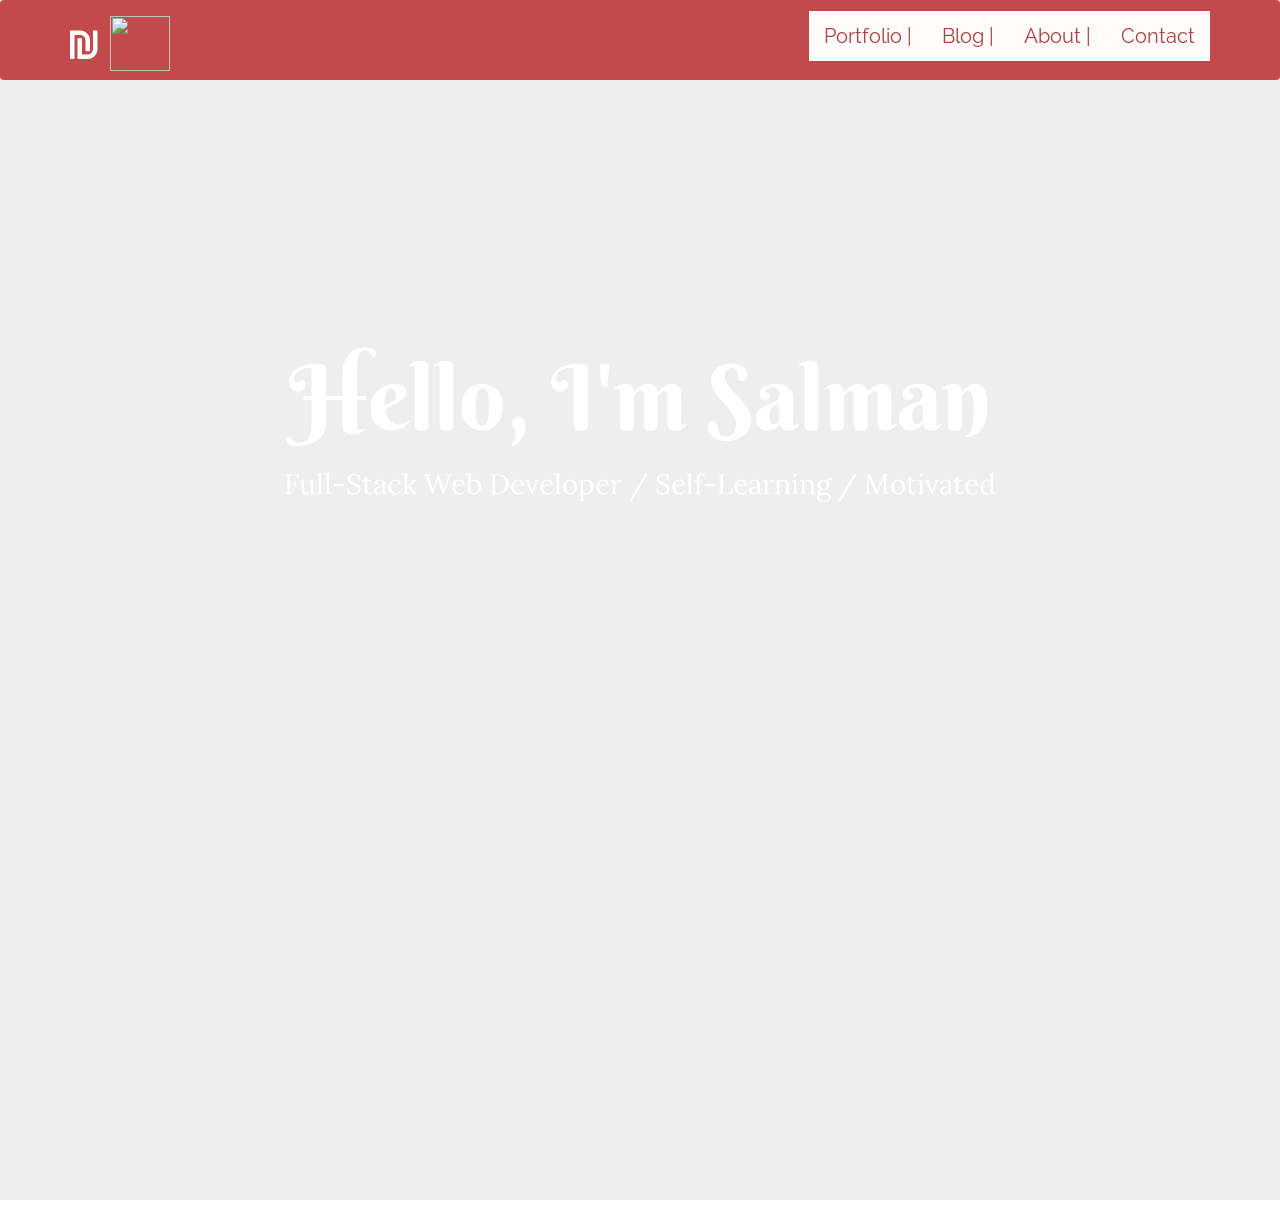
==== index.html @ de492ba7 "change file" ====
<!DOCTYPE html>
<html>
<head>
  <meta>
  <title>Salman Akram | My Site</title>
  <!-- <link rel="stylesheet" href="bootstrap.css"> -->
  <link rel="stylesheet" href="mainStyle.css">
  <link rel="stylesheet" type="text/css" href="https://maxcdn.bootstrapcdn.com/bootstrap/3.3.6/css/bootstrap.min.css">
  <link rel="stylesheet" href="https://maxcdn.bootstrapcdn.com/font-awesome/4.5.0/css/font-awesome.min.css">
  <link href='https://fonts.googleapis.com/css?family=Berkshire+Swash' rel='stylesheet' type='text/css'>
  <link href='https://fonts.googleapis.com/css?family=Raleway' rel='stylesheet' type='text/css'>
  <link href='https://fonts.googleapis.com/css?family=Lora' rel='stylesheet' type='text/css'>
  <script src="https://ajax.googleapis.com/ajax/libs/jquery/1.11.0/jquery.min.js"></script>
</head>
<body>

  <nav class="navbar">
    <div class="container">
      <div class="navbar-header">
        <button type="button" class="navbar-toggle collapsed" data-toggle="collapse" data-target="#bs-nav-burger" aria-expanded="false">
          <span class="sr-only">Toggle navigation</span>
          <span class="icon-bar"></span>
          <span class="icon-bar"></span>
          <span class="icon-bar"></span>
          <span class="icon-bar"></span>
        </button>
        <a href="#page-top" class="navbar-brand">
          <i class="fa fa-ils fa-2x">
            <img width="60" height="55" src="http://res.cloudinary.com/dkrtlzlcwghxm/image/upload/v1453692007/logoW-90857890f9c44ab8f55dc57bf191796e1ac5674b4b2d41b86f186d2c37efa926_xztd3e.png" alt=""></i>
        </a>
      </div>
      <div class="collapse navbar-collapse" id="bs-nav-burger">
        <ul class="nav navbar-nav navbar-right">
          <li><a href="#portfolio">Portfolio |</a></li>
          <li><a href="http://salvero.ghost.io/#open" target="_blank">Blog |</a></li>
          <li><a href="#about">About |</a></li>
          <li><a href="#contact">Contact</a></li>
        </ul>
      </div>
    </div>
  </nav>

  <div class="jumbotron">
    <div class="container">
      <h2>Hello, I'm Salman</h2>
      <span><p> Full-Stack Web Developer / Self-Learning / Motivated </p></span>
      <hr class="hr-medium">
      <br/>
      <br/>
    </div>
  </div>

  <!--
  Image lists
  <div class="container">
    <div class="row">
      <div class="col-lg-4">COL LG 4</div>
      <div class="col-lg-4">COL LG 4</div>
      <div class="col-lg-4">COL LG 4</div>
      <div class="col-lg-4">COL LG 4</div>
    </div>
  </div> -->

  <script src="https://code.jquery.com/jquery-2.1.4.js"></script>
  <script src="https://maxcdn.bootstrapcdn.com/bootstrap/3.3.6/js/bootstrap.min.js"></script>
</body>
</html>
---- mainStyle.css ----
.navbar {
    background-color: rgba(186, 42, 43, 0.83);
    height: 80px;
}

.nav > li > a {
  background-color: rgba(255, 255, 255, 0.98);
  color: #ac4142;
  font-size: 20px;
  font-family: 'Raleway', sans-serif;
  margin-top: 10px;
}
.nav > li > a:hover {
  color: #FFF;
  padding-bottom: 50px;
  transition: 0.40s;
  background-color: rgba(186, 42, 43, 0.83)!important;
}

.navbar-nav > li:hover {
  background-color: #FFF;

}

.navbar-header button {
  color: #FFF;
  margin-top: 20px;
  margin-left: 10px;
  margin-right: 3px;
}

.navbar-toggle span {
  background-color: rgb(244, 165, 127);
}

.fa {
  color: #FFF;
}

.jumbotron {
  width: 100%;
  text-align: center;
  margin-top: -100px;
  color: #FFF;
  font-family: 'Berkshire Swash', cursive;
  background-image: url(http://res.cloudinary.com/dkrtlzlcwghxm/image/upload/v1453691674/dock_image_rn8beo.jpg);
  background-size: cover;
  min-height: 1200px;
  background-attachment: fixed;
}

.jumbotron h2 {
  margin-top: 300px;
  font-size: 6.5em;
  font-family: 'Berkshire Swash', cursive;
  color: #FFF;
}

.jumbotron span > p {
  font-size: 2em;
  line-height: 1.9em;
  font-family: 'Lora', serif;
  color: #FFF;
}
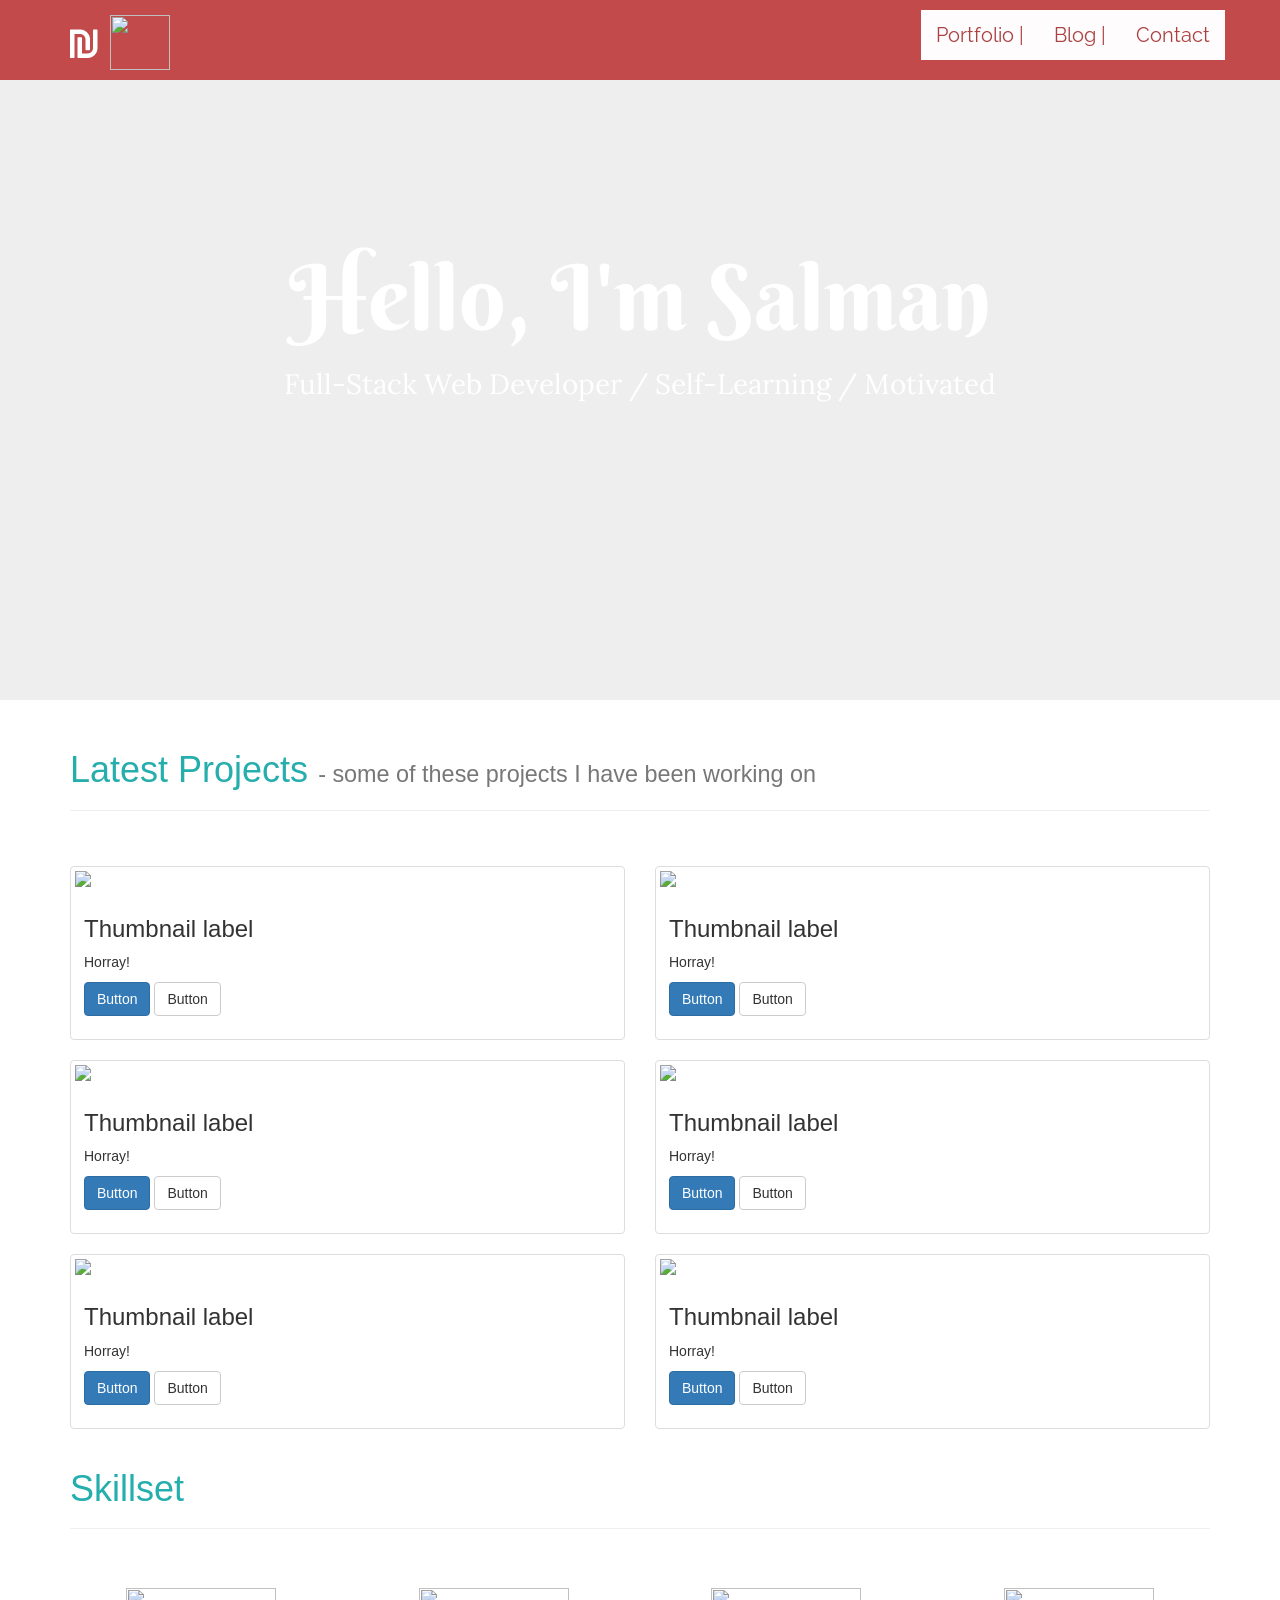
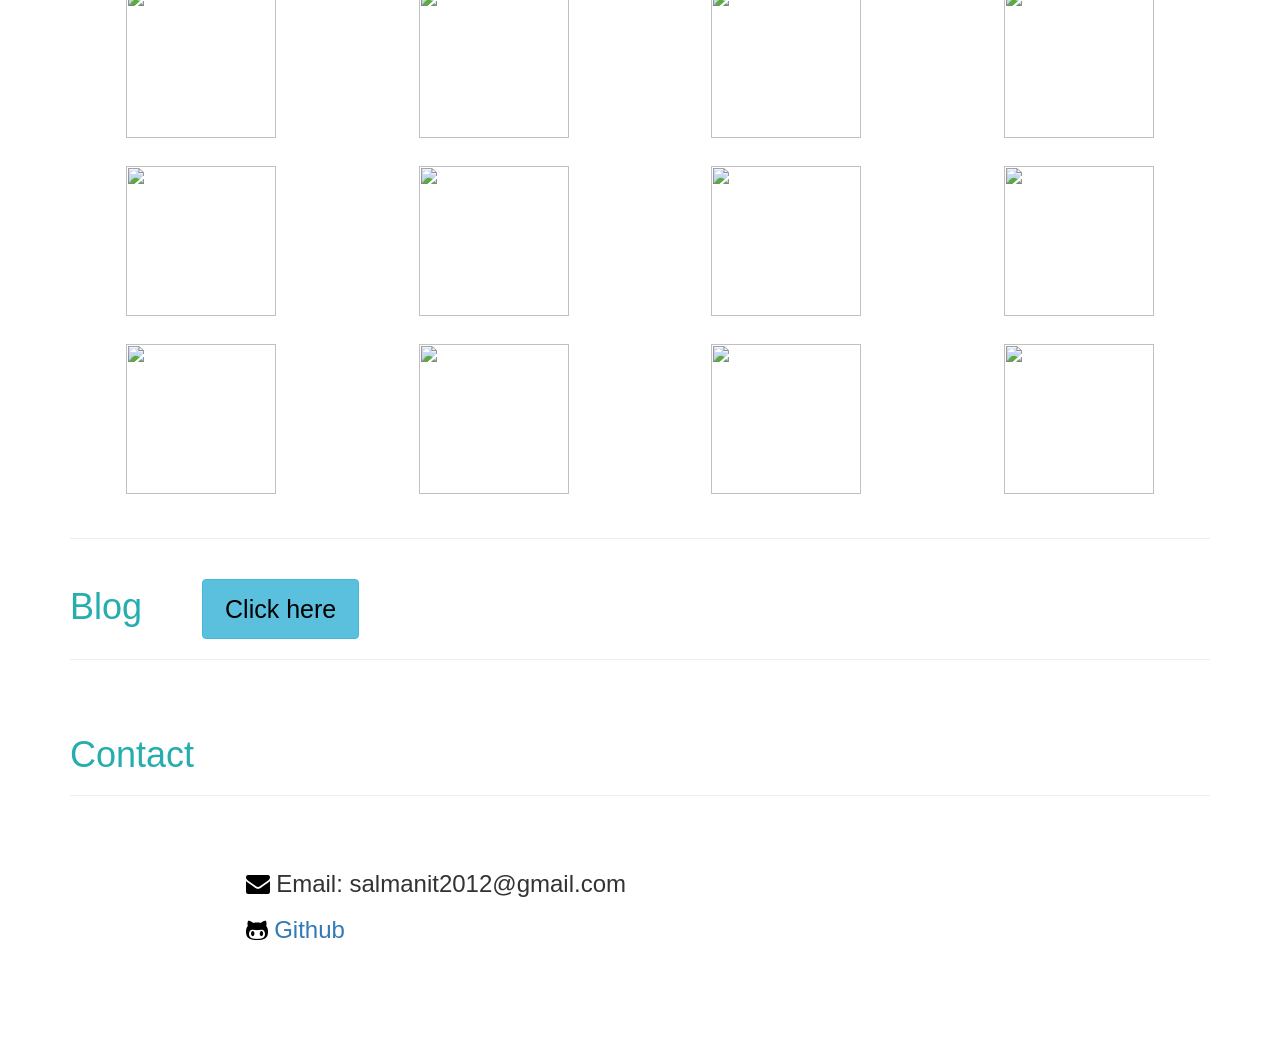
==== commit 67eae616: "adding projects section" ====
--- a/index.html
+++ b/index.html
@@ -14,12 +14,11 @@
 </head>
 <body>
 
-  <nav class="navbar">
+  <nav class="navbar navbar-fixed-top">
     <div class="container">
       <div class="navbar-header">
         <button type="button" class="navbar-toggle collapsed" data-toggle="collapse" data-target="#bs-nav-burger" aria-expanded="false">
           <span class="sr-only">Toggle navigation</span>
-          <span class="icon-bar"></span>
           <span class="icon-bar"></span>
           <span class="icon-bar"></span>
           <span class="icon-bar"></span>
@@ -33,33 +32,186 @@
         <ul class="nav navbar-nav navbar-right">
           <li><a href="#portfolio">Portfolio |</a></li>
           <li><a href="http://salvero.ghost.io/#open" target="_blank">Blog |</a></li>
-          <li><a href="#about">About |</a></li>
           <li><a href="#contact">Contact</a></li>
         </ul>
       </div>
     </div>
   </nav>
 
+  <!-- Main Jumbotron  -->
   <div class="jumbotron">
     <div class="container">
       <h2>Hello, I'm Salman</h2>
       <span><p> Full-Stack Web Developer / Self-Learning / Motivated </p></span>
-      <hr class="hr-medium">
+      <!-- <hr class="hr-medium"> -->
       <br/>
       <br/>
     </div>
-  </div>
-
-  <!--
-  Image lists
+    <div id="portfolio"></div>
+  </div>
+
+
+  <!-- Projects lists -->
   <div class="container">
     <div class="row">
-      <div class="col-lg-4">COL LG 4</div>
-      <div class="col-lg-4">COL LG 4</div>
-      <div class="col-lg-4">COL LG 4</div>
-      <div class="col-lg-4">COL LG 4</div>
-    </div>
-  </div> -->
+      <h1 class="projectTitle">Latest Projects
+          <small>- some of these projects I have been working on </small>
+          <hr/>
+      </h1>
+      <div class="col-lg-6 col-md-6">
+        <div class="thumbnail">
+          <img src="http://www.gratisography.com/pictures/202_1.jpg">
+          <div class="caption">
+            <h3>Thumbnail label</h3>
+            <p>Horray!</p>
+            <p><a href="#" class="btn btn-primary" role="button">Button</a> <a href="#" class="btn btn-default" role="button">Button</a></p>
+          </div>
+        </div>
+      </div>
+      <div class="col-lg-6 col-md-6">
+        <div class="thumbnail">
+          <img src="http://www.gratisography.com/pictures/199_1.jpg">
+          <div class="caption">
+            <h3>Thumbnail label</h3>
+            <p>Horray!</p>
+            <p><a href="#" class="btn btn-primary" role="button">Button</a> <a href="#" class="btn btn-default" role="button">Button</a></p>
+          </div>
+        </div>
+      </div>
+      <div class="col-lg-6 col-md-6">
+        <div class="thumbnail">
+          <img src="http://www.gratisography.com/pictures/202_1.jpg">
+          <div class="caption">
+            <h3>Thumbnail label</h3>
+            <p>Horray!</p>
+            <p><a href="#" class="btn btn-primary" role="button">Button</a> <a href="#" class="btn btn-default" role="button">Button</a></p>
+          </div>
+        </div>
+      </div>
+      <div class="col-lg-6 col-md-6">
+        <div class="thumbnail">
+          <img src="http://www.gratisography.com/pictures/199_1.jpg">
+          <div class="caption">
+            <h3>Thumbnail label</h3>
+            <p>Horray!</p>
+            <p><a href="#" class="btn btn-primary" role="button">Button</a> <a href="#" class="btn btn-default" role="button">Button</a></p>
+          </div>
+        </div>
+      </div>
+      <div class="col-lg-6 col-md-6">
+        <div class="thumbnail">
+          <img src="http://www.gratisography.com/pictures/202_1.jpg">
+          <div class="caption">
+            <h3>Thumbnail label</h3>
+            <p>Horray!</p>
+            <p><a href="#" class="btn btn-primary" role="button">Button</a> <a href="#" class="btn btn-default" role="button">Button</a></p>
+          </div>
+        </div>
+      </div>
+      <div class="col-lg-6 col-md-6">
+        <div class="thumbnail">
+          <img src="http://www.gratisography.com/pictures/199_1.jpg">
+          <div class="caption">
+            <h3>Thumbnail label</h3>
+            <p>Horray!</p>
+            <p><a href="#" class="btn btn-primary" role="button">Button</a> <a href="#" class="btn btn-default" role="button">Button</a></p>
+          </div>
+        </div>
+      </div>
+    </div>
+  </div>
+
+  <!-- Skillset  -->
+  <div class="container">
+    <div class="row">
+      <h1 class="projectTitle">Skillset <hr/></h1>
+      <div class="imageLists">
+        <div class="col-md-3 col-sm-3">
+          <div class="thumbnailLists">
+              <img src="http://res.cloudinary.com/dkrtlzlcwghxm/image/upload/v1453831041/3B_html5_ziqh53.png">
+            </div>
+        </div>
+        <div class="col-md-3 col-sm-3">
+          <div class="thumbnailLists">
+              <img src="http://res.cloudinary.com/dkrtlzlcwghxm/image/upload/v1453830470/3B_css3_b1ofgn.png">
+            </div>
+        </div>
+        <div class="col-md-3 col-sm-3">
+          <div class="thumbnailLists">
+              <img src="http://res.cloudinary.com/dkrtlzlcwghxm/image/upload/v1453781168/Skillset_Portfolio/javascript.png">
+            </div>
+        </div>
+        <div class="col-md-3 col-sm-3">
+          <div class="thumbnailLists">
+              <img src="http://res.cloudinary.com/dkrtlzlcwghxm/image/upload/v1453781169/Skillset_Portfolio/jquery1.png">
+            </div>
+        </div>
+        <div class="col-md-3 col-sm-3">
+          <div class="thumbnailLists">
+            <img src="http://res.cloudinary.com/dkrtlzlcwghxm/image/upload/v1453781169/Skillset_Portfolio/mongodb.png">
+          </div>
+        </div>
+        <div class="col-md-3 col-sm-3">
+          <div class="thumbnailLists">
+            <img src="http://res.cloudinary.com/dkrtlzlcwghxm/image/upload/v1453781169/Skillset_Portfolio/nodejs.png">
+          </div>
+        </div>
+        <div class="col-md-3 col-sm-3">
+          <div class="thumbnailLists">
+            <img src="http://res.cloudinary.com/dkrtlzlcwghxm/image/upload/v1453781169/Skillset_Portfolio/reactjs.png">
+          </div>
+        </div>
+        <div class="col-md-3 col-sm-3">
+          <div class="thumbnailLists">
+            <img src="http://res.cloudinary.com/dkrtlzlcwghxm/image/upload/v1453833164/3d_sass_wpp1cr.png">
+          </div>
+        </div>
+        <div class="col-md-3 col-sm-3">
+          <div class="thumbnailLists">
+            <img src="http://res.cloudinary.com/dkrtlzlcwghxm/image/upload/v1453781168/Skillset_Portfolio/github.png">
+          </div>
+        </div>
+        <div class="col-md-3 col-sm-3">
+          <div class="thumbnailLists">
+            <img src="http://res.cloudinary.com/dkrtlzlcwghxm/image/upload/v1453832950/4d_gulp_vb4nl0.png">
+          </div>
+        </div>
+        <div class="col-md-3 col-sm-3">
+          <div class="thumbnailLists">
+            <img src="http://res.cloudinary.com/dkrtlzlcwghxm/image/upload/v1453781169/Skillset_Portfolio/npm.png">
+          </div>
+        </div>
+        <div class="col-md-3 col-sm-3">
+          <div class="thumbnailLists">
+            <img src="http://res.cloudinary.com/dkrtlzlcwghxm/image/upload/v1453831761/4D_bootstrap_direz4.jpg">
+          </div>
+        </div>
+      </div>
+    </div>
+    <hr/>
+  </div>
+
+  <!-- Blog  -->
+  <div class="container" id="blog">
+    <div class="row">
+      <h1 class="projectTitle">Blog <button class="btn btn-info"><a href="http://salvero.ghost.io/#open" target="_blank">Click here</a></button>      <hr/></h1>
+    </div>
+  </div>
+
+  <!-- Contact  -->
+  <div class="container" id="contact">
+    <div class="row">
+      <h1 class="projectTitle">Contact <hr/></h1>
+        <div class="col-lg-6 col-md-6 contactLists">
+          <h3><i class="fa fa-envelope fa-1x git"></i> Email: salmanit2012@gmail.com</a></h3>
+          <h3></h3>
+          <h3><a class="github" href="http://www.github.com/salmanak" target="_blank"><i class="fa fa-github-alt fa-1x git"></i> Github</a></h3>
+        <!-- more links adding soon -->
+
+        </div>
+    </div>
+  </div>
+
 
   <script src="https://code.jquery.com/jquery-2.1.4.js"></script>
   <script src="https://maxcdn.bootstrapcdn.com/bootstrap/3.3.6/js/bootstrap.min.js"></script>
--- a/mainStyle.css
+++ b/mainStyle.css
@@ -45,7 +45,7 @@
   font-family: 'Berkshire Swash', cursive;
   background-image: url(http://res.cloudinary.com/dkrtlzlcwghxm/image/upload/v1453691674/dock_image_rn8beo.jpg);
   background-size: cover;
-  min-height: 1200px;
+  min-height: 800px;
   background-attachment: fixed;
 }
 
@@ -62,3 +62,52 @@
   font-family: 'Lora', serif;
   color: #FFF;
 }
+
+.projectTitle {
+  padding: 0px 15px;
+  margin-bottom: 55px;
+  color: #26adad;
+}
+
+.imageLists img{
+  height: 150px;
+  width: 150px;
+}
+
+
+.thumbnailLists {
+  display: block;
+  padding: 4px;
+  text-align: center;
+  margin-bottom: 20px;
+  line-height: 1.42857143;
+  background-color: #fff;
+  -webkit-transition: border .2s ease-in-out;
+  -o-transition: border .2s ease-in-out;
+  transition: border .2s ease-in-out;
+}
+
+.btn-info {
+  height: 60px;
+  margin-left: 50px;
+}
+
+.btn-info a {
+  color: #000;
+  font-size: 25px;
+  padding: 10px;
+}
+
+.btn-info a:hover {
+  color: white;
+  transition: 0.43s;
+  text-decoration: none;
+}
+
+.git {
+  color: black;
+}
+
+.contactLists {
+  margin-left: 15%;
+}
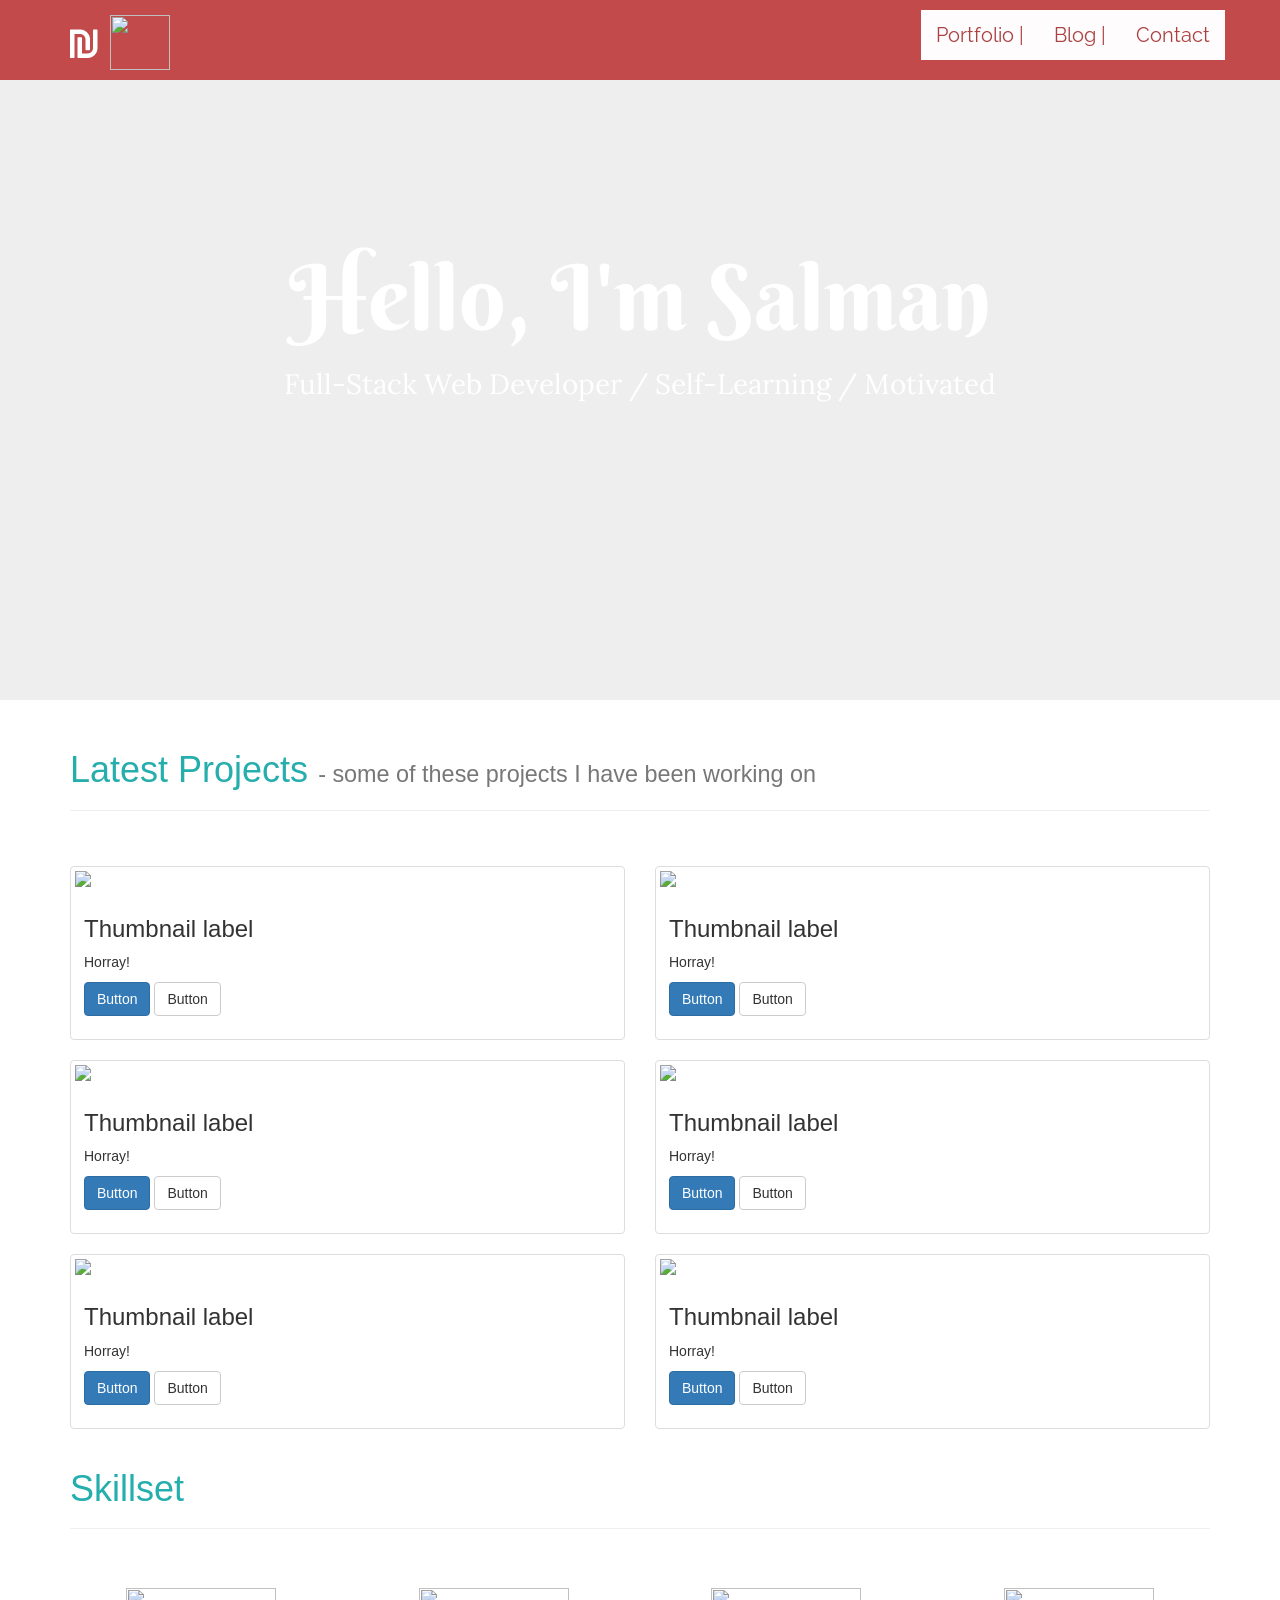
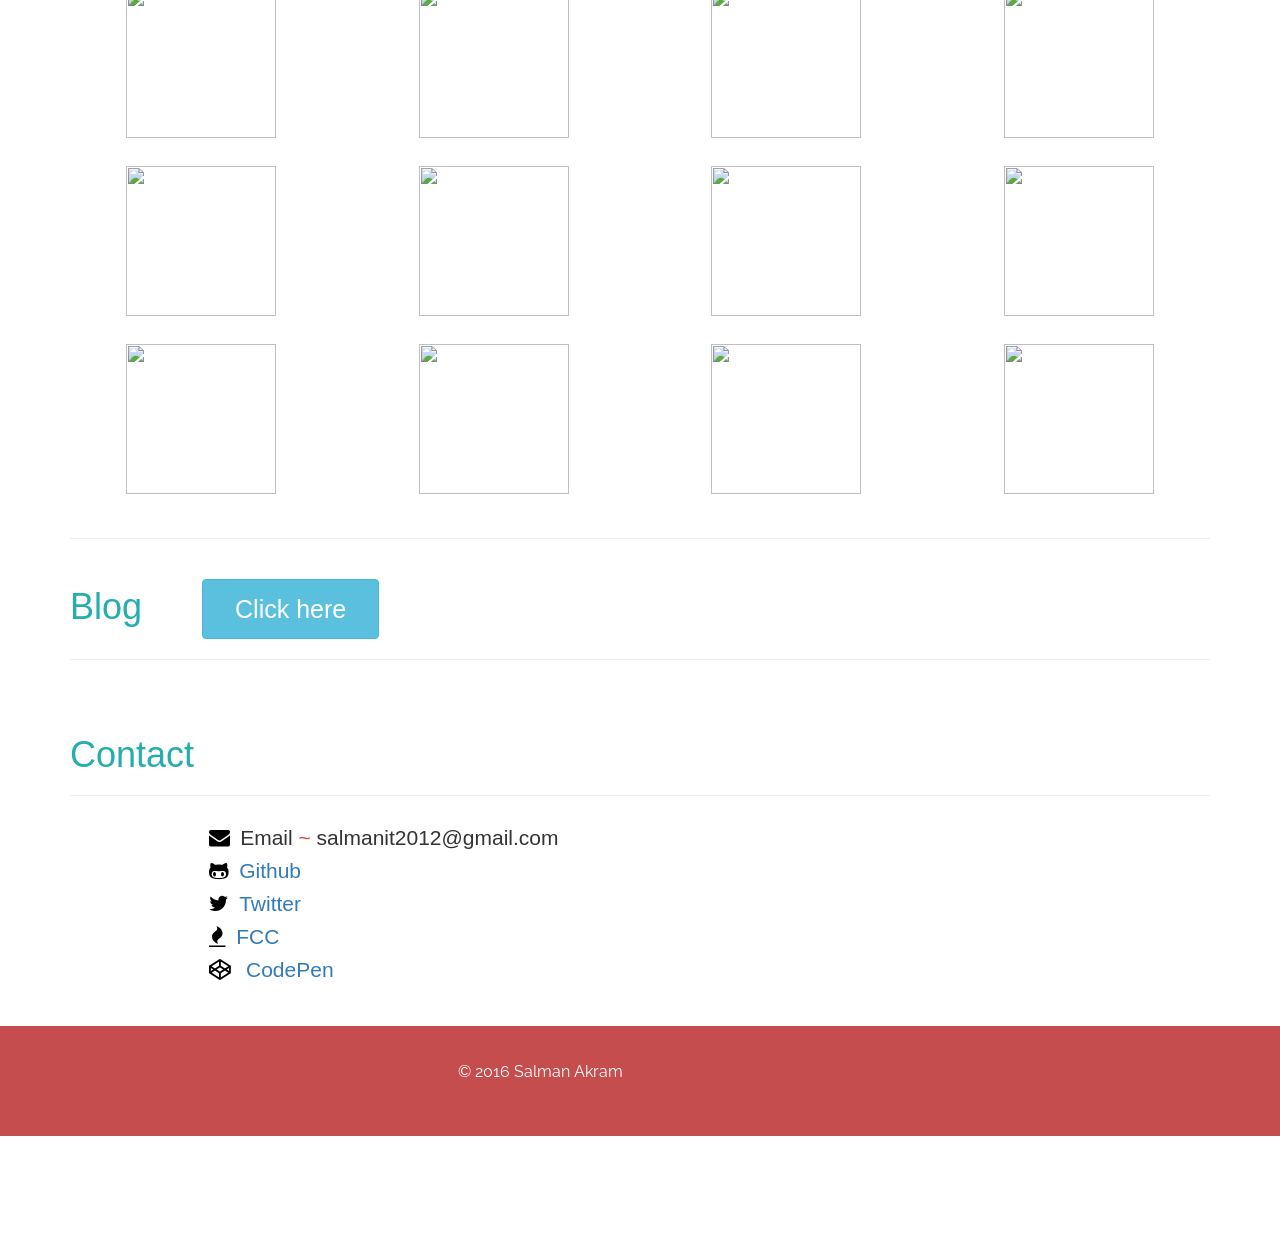
==== commit e9c161bb: "update links and footer section" ====
--- a/index.html
+++ b/index.html
@@ -3,13 +3,13 @@
 <head>
   <meta>
   <title>Salman Akram | My Site</title>
-  <!-- <link rel="stylesheet" href="bootstrap.css"> -->
   <link rel="stylesheet" href="mainStyle.css">
   <link rel="stylesheet" type="text/css" href="https://maxcdn.bootstrapcdn.com/bootstrap/3.3.6/css/bootstrap.min.css">
   <link rel="stylesheet" href="https://maxcdn.bootstrapcdn.com/font-awesome/4.5.0/css/font-awesome.min.css">
   <link href='https://fonts.googleapis.com/css?family=Berkshire+Swash' rel='stylesheet' type='text/css'>
   <link href='https://fonts.googleapis.com/css?family=Raleway' rel='stylesheet' type='text/css'>
   <link href='https://fonts.googleapis.com/css?family=Lora' rel='stylesheet' type='text/css'>
+
   <script src="https://ajax.googleapis.com/ajax/libs/jquery/1.11.0/jquery.min.js"></script>
 </head>
 <body>
@@ -194,23 +194,31 @@
   <!-- Blog  -->
   <div class="container" id="blog">
     <div class="row">
-      <h1 class="projectTitle">Blog <button class="btn btn-info"><a href="http://salvero.ghost.io/#open" target="_blank">Click here</a></button>      <hr/></h1>
+      <h1 class="projectTitle">Blog <button class="btn btn-info"><a href="http://salvero.ghost.io/#open" target="_blank">Click here</a></button><hr/></h1>
     </div>
   </div>
 
   <!-- Contact  -->
   <div class="container" id="contact">
     <div class="row">
-      <h1 class="projectTitle">Contact <hr/></h1>
+      <h1 class="contactTitle">Contact <hr/></h1>
         <div class="col-lg-6 col-md-6 contactLists">
-          <h3><i class="fa fa-envelope fa-1x git"></i> Email: salmanit2012@gmail.com</a></h3>
-          <h3></h3>
-          <h3><a class="github" href="http://www.github.com/salmanak" target="_blank"><i class="fa fa-github-alt fa-1x git"></i> Github</a></h3>
-        <!-- more links adding soon -->
-
-        </div>
-    </div>
-  </div>
+          <h4><i class="fa fa-envelope fa-1x git"></i>Email<span class="wind"> ~ </span>salmanit2012@gmail.com </a></h4>
+          <h4><a class="github" href="https://github.com/Salvero" target="_blank"><i class="fa fa-github-alt fa-1x git"></i>Github</a></h4>
+          <h4><a class="twitter" href="https://twitter.com/salvero3i" target="_blank"><i class="fa fa-twitter fa-1x git"></i>Twitter</a></h4>
+          <h4><a class="freecodecamp" href="http://www.freecodecamp.com/salvero" target="_blank"><i class="fa fa-fire fa-1x git"></i>FCC</a></h4>
+          <h4><a class="codepen" href="http://codepen.io/felixman/" target="_blank"><i class="fa fa fa-codepen fa-1x git"></i> CodePen</a></h4>
+        </div>
+    </div>
+  </div>
+  <div class="container">
+    <div class="row">
+      <footer class="footer">
+        <p>&copy; 2016 Salman Akram</p>
+      </footer>
+    </div>
+  </div>
+
 
 
   <script src="https://code.jquery.com/jquery-2.1.4.js"></script>
--- a/mainStyle.css
+++ b/mainStyle.css
@@ -93,21 +93,47 @@
 }
 
 .btn-info a {
-  color: #000;
+  color: #FFF;
   font-size: 25px;
-  padding: 10px;
+  padding: 20px;
+  text-decoration: none;
 }
 
 .btn-info a:hover {
-  color: white;
-  transition: 0.43s;
+  color: #FFF;
+  transition: 0.6s;
   text-decoration: none;
 }
 
 .git {
-  color: black;
+  color: #000;
+  margin-right: 2.5%;
 }
 
-.contactLists {
-  margin-left: 15%;
+.wind {
+  color: rgba(186, 42, 43, 0.83);
 }
+
+.contactTitle {
+  padding: 0px 15px;
+  margin-bottom: 15px;
+  color: #26adad;
+}
+
+.contactLists h4 {
+  font-size: 1.5em;
+  margin-left: 25%;
+}
+
+.footer {
+  color: #FFF;
+  background-color: rgba(186, 42, 43, 0.83);
+  height: 110px;
+  font-size: 16px;
+  font-family: 'Raleway', sans-serif;
+  text-align: center;
+  padding-top: 35px;
+  margin-left: -1500px;
+  margin-right: -1300px;
+  margin-top: 35px;
+}
